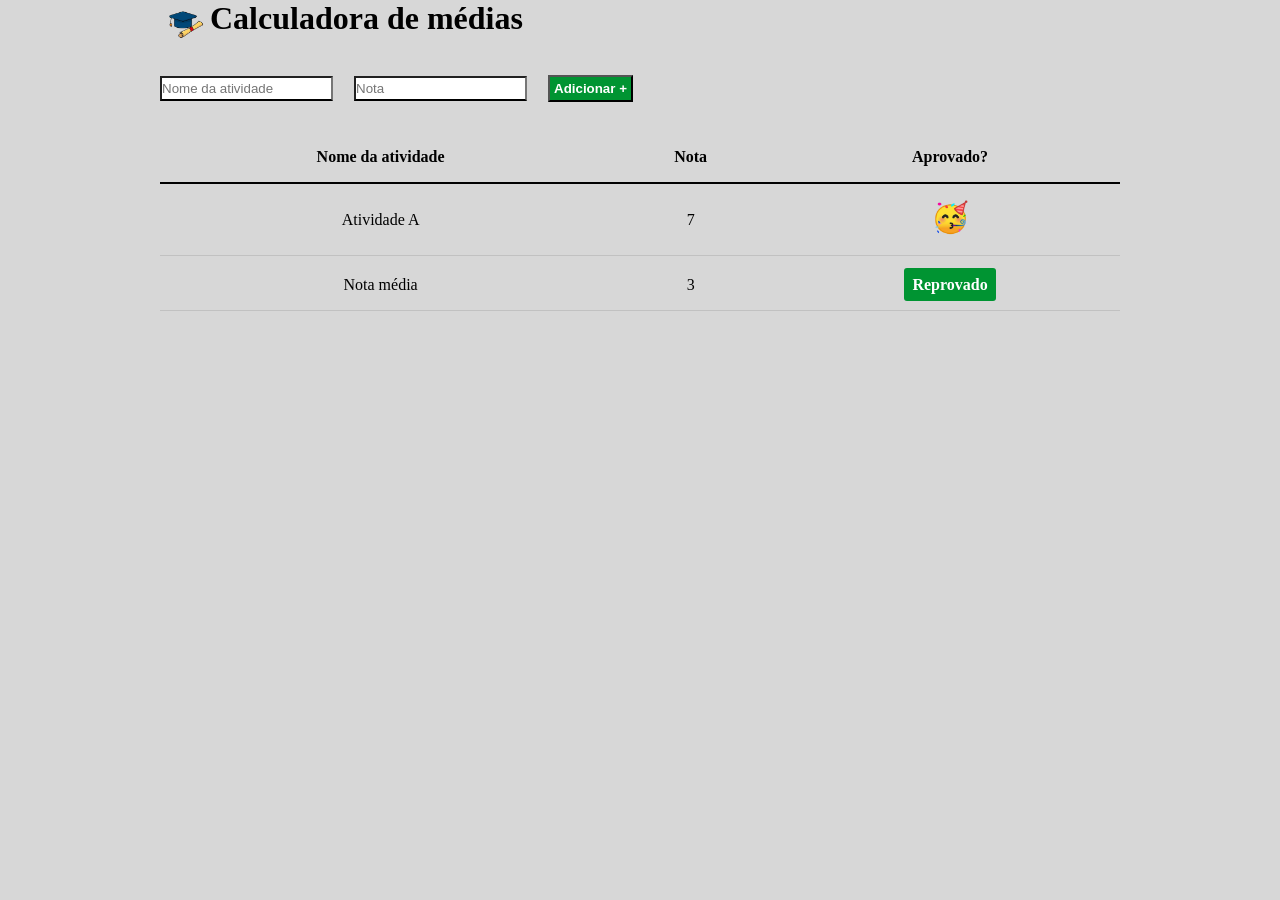
==== aula01/index.html @ 92cc295a "feat: criando arquivo js" ====
<!DOCTYPE html>
<html lang="pt-br">
<head>
    <meta charset="UTF-8">
    <meta name="viewport" content="width=device-width, initial-scale=1.0">
    <title>Calculadora de média</title>
    <link rel="stylesheet" href="style.css">
</head>
<body>
    <div class="container">
        <header>
            <img src="imagens/chapeu_formatura_sem.png" alt="chapeu de formatura">
            <h1>Calculadora de médias</h1>
        </header>
        <form action="">
            <input type="text" placeholder="Nome da atividade" id="">
            <input type="number" placeholder="Nota" id="">
            <button>Adicionar +</button>
        </form>
        <table cellspacing="0">
            <thead>
                <tr>
                    <th>Nome da atividade</th>
                    <th>Nota</th>
                    <th>Aprovado?</th>
                </tr>
            </thead>
            <tbody>
                <tr>
                    <td>Atividade A</td>
                    <td>7</td>
                    <td><img src="imagens/emoje_festa.png" alt="Emoji de festa"></td>
                </tr>
            </tbody>
            <tfoot>
                <tr>
                    <td>Nota média</td>
                    <td>3</td>
                    <td><span class="resultado aprovado">Reprovado</span></td>
                </tr>
            </tfoot>
        </table>
    </div>

    <script src="main.js"></script>
</body>
</html>
---- aula01/style.css ----
*{
    margin: 0;
    padding: 0;
    box-sizing: border-box;
}
body {
    background-color: rgba(128, 128, 128, 0.315);
}
.container {
    max-width: 960px;
    width: 100%;
    margin: 0 auto;
}

header {
    display: flex;
    padding-bottom: 25px;
}

header img {
    width: 50px;
}

img {
    width: 35px;
}

tfoot tr td {
    padding-top: 20px;
}

table {
    padding-top: 30px;
    width: 100%;
}

td {
    text-align: center;
    border-bottom: 1px solid rgba(0,0,0,0.1);
    padding: 16px;
}

table th {
    border-bottom: 2px solid black;
    padding: 16px;

}

input {
    margin-right: 17px;
    padding-top: 3px;
    padding-bottom: 3px;
    border-bottom: 2px solid black;
}

button {
    background-color: #009432;
    padding-top: 4px;
    padding-bottom: 4px;
    padding-left: 4px;
    padding-right: 4px;
    color: white;
    font-weight: bold;
    cursor: pointer;
}

.resultado {
    padding: 8px;
    font-weight: bold;
    color: white;
    background-color: black;
    border-radius: 3px;
}

.aprovado {
    background-color: #009432;
}

.reprovado {
    background-color: red;
}
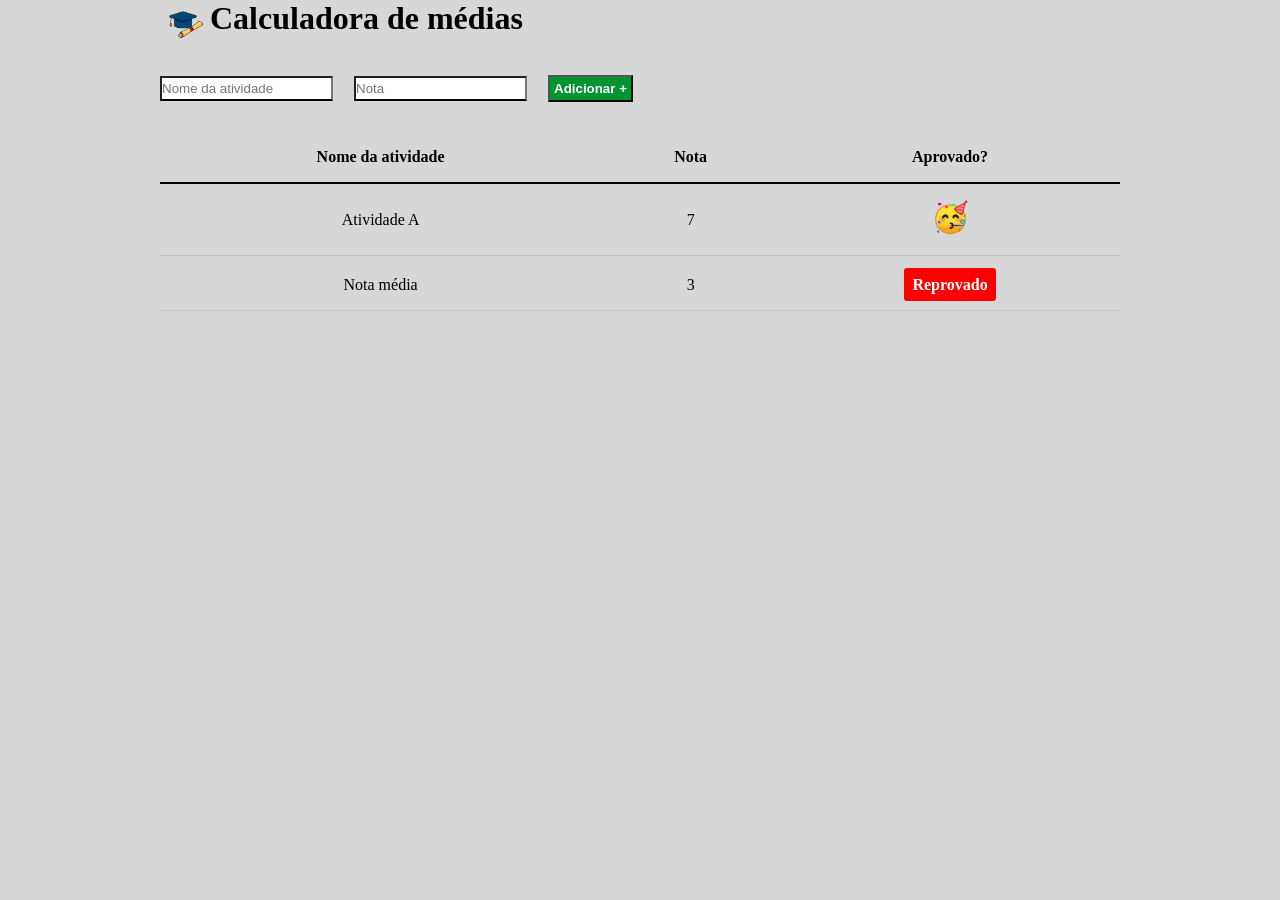
==== commit a8a8c39d: "fix: tag td span" ====
--- a/aula01/index.html
+++ b/aula01/index.html
@@ -36,7 +36,7 @@
                 <tr>
                     <td>Nota média</td>
                     <td>3</td>
-                    <td><span class="resultado aprovado">Reprovado</span></td>
+                    <td><span class="resultado reprovado">Reprovado</span></td>
                 </tr>
             </tfoot>
         </table>
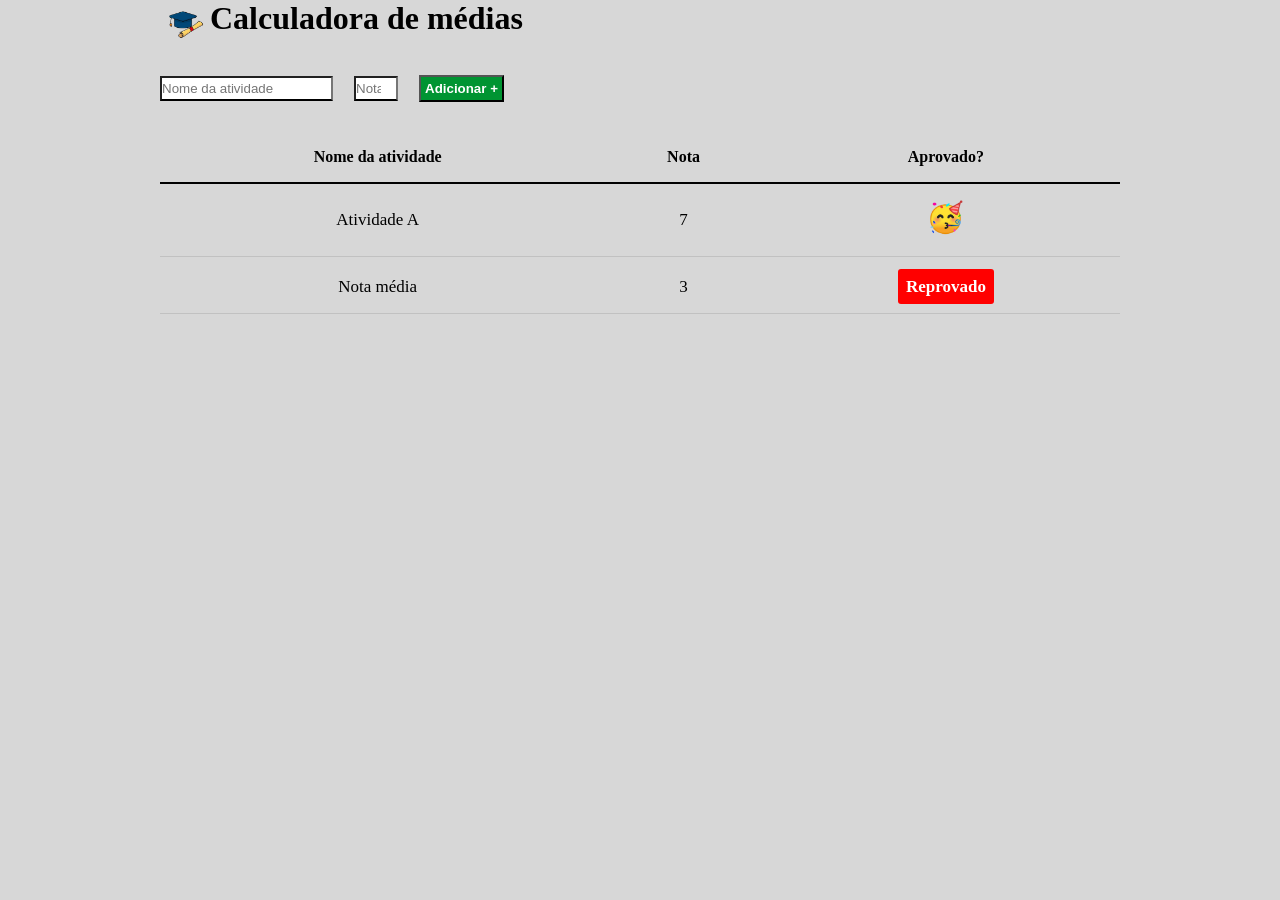
==== commit 9be8df6e: "feat: linha juntando tudo" ====
--- a/aula01/index.html
+++ b/aula01/index.html
@@ -13,9 +13,9 @@
             <h1>Calculadora de médias</h1>
         </header>
         <form action="">
-            <input type="text" placeholder="Nome da atividade" id="">
-            <input type="number" placeholder="Nota" id="">
-            <button>Adicionar +</button>
+            <input type="text" placeholder="Nome da atividade" id="nome_atividade" required>
+            <input type="number" required placeholder="Nota" id="nota_atividade"  min="0" max="10">
+            <button onclick="botao_add(event)">Adicionar +</button>
         </form>
         <table cellspacing="0">
             <thead>
--- a/aula01/style.css
+++ b/aula01/style.css
@@ -38,6 +38,7 @@
     text-align: center;
     border-bottom: 1px solid rgba(0,0,0,0.1);
     padding: 16px;
+    font-size: 17px;
 }
 
 table th {
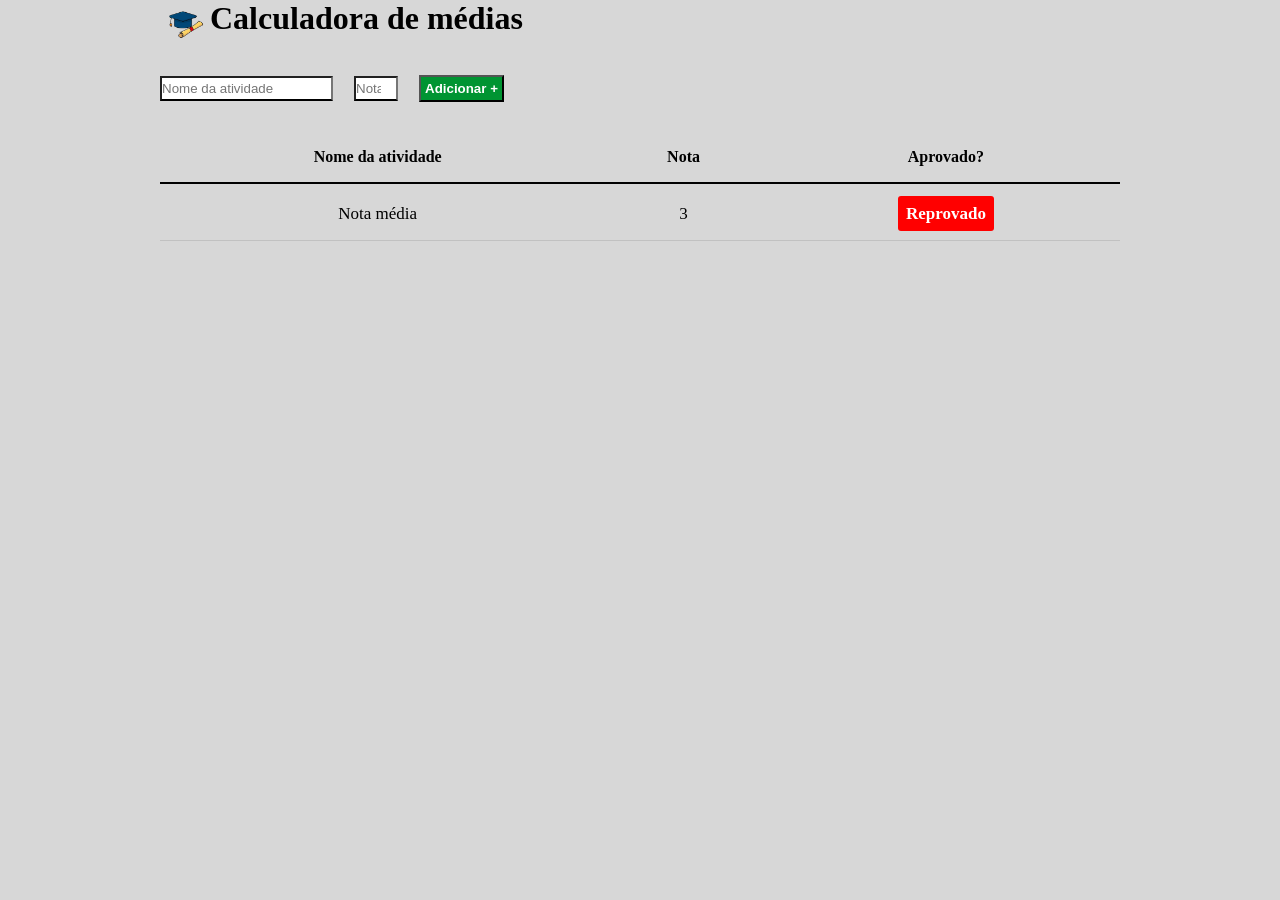
==== commit 53e1e8a2: "feat: Tetando fazer com que calcule a media" ====
--- a/aula01/index.html
+++ b/aula01/index.html
@@ -26,16 +26,12 @@
                 </tr>
             </thead>
             <tbody>
-                <tr>
-                    <td>Atividade A</td>
-                    <td>7</td>
-                    <td><img src="imagens/emoje_festa.png" alt="Emoji de festa"></td>
-                </tr>
+                
             </tbody>
             <tfoot>
                 <tr>
                     <td>Nota média</td>
-                    <td>3</td>
+                    <td id="media">3</td>
                     <td><span class="resultado reprovado">Reprovado</span></td>
                 </tr>
             </tfoot>
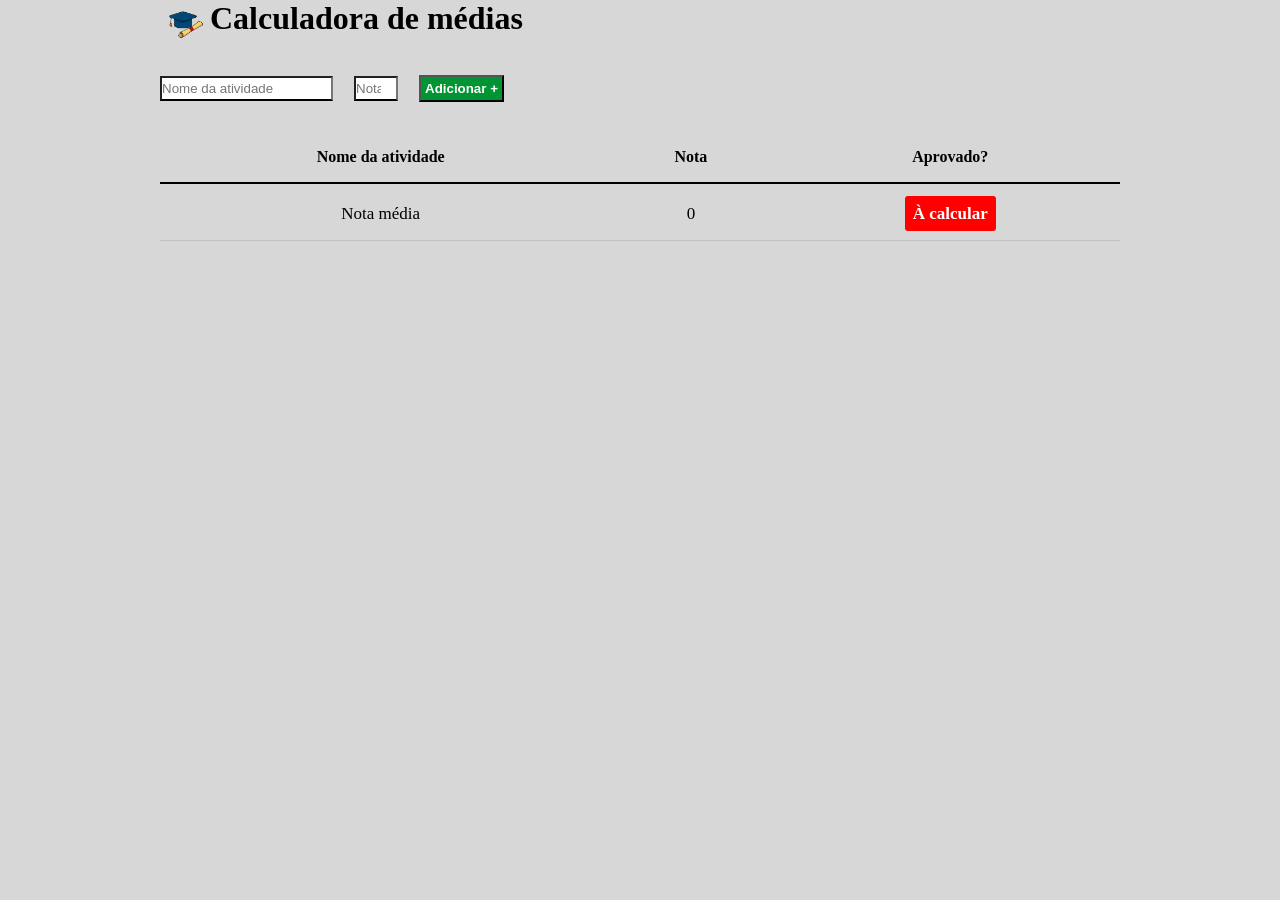
==== commit 0d695fcf: "feat: aprovado e reprovado com cores" ====
--- a/aula01/index.html
+++ b/aula01/index.html
@@ -31,8 +31,8 @@
             <tfoot>
                 <tr>
                     <td>Nota média</td>
-                    <td id="media">3</td>
-                    <td><span class="resultado reprovado">Reprovado</span></td>
+                    <td id="media">0</td>
+                    <td><span class="resultado reprovado" id="passou_ou_nao">À calcular</span></td>
                 </tr>
             </tfoot>
         </table>
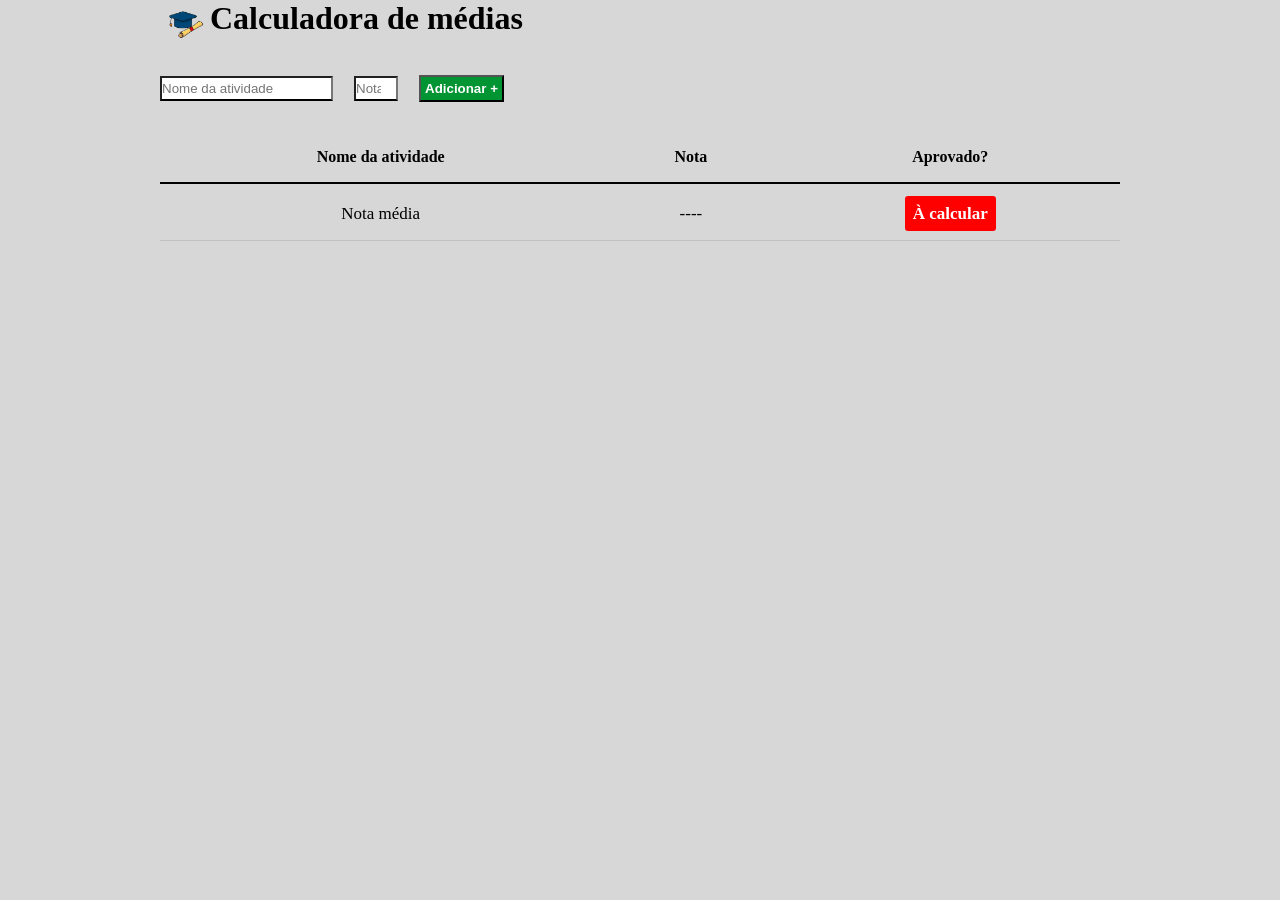
==== commit 10ef0414: "fix: texto" ====
--- a/aula01/index.html
+++ b/aula01/index.html
@@ -31,7 +31,7 @@
             <tfoot>
                 <tr>
                     <td>Nota média</td>
-                    <td id="media">0</td>
+                    <td id="media">----</td>
                     <td><span class="resultado reprovado" id="passou_ou_nao">À calcular</span></td>
                 </tr>
             </tfoot>
